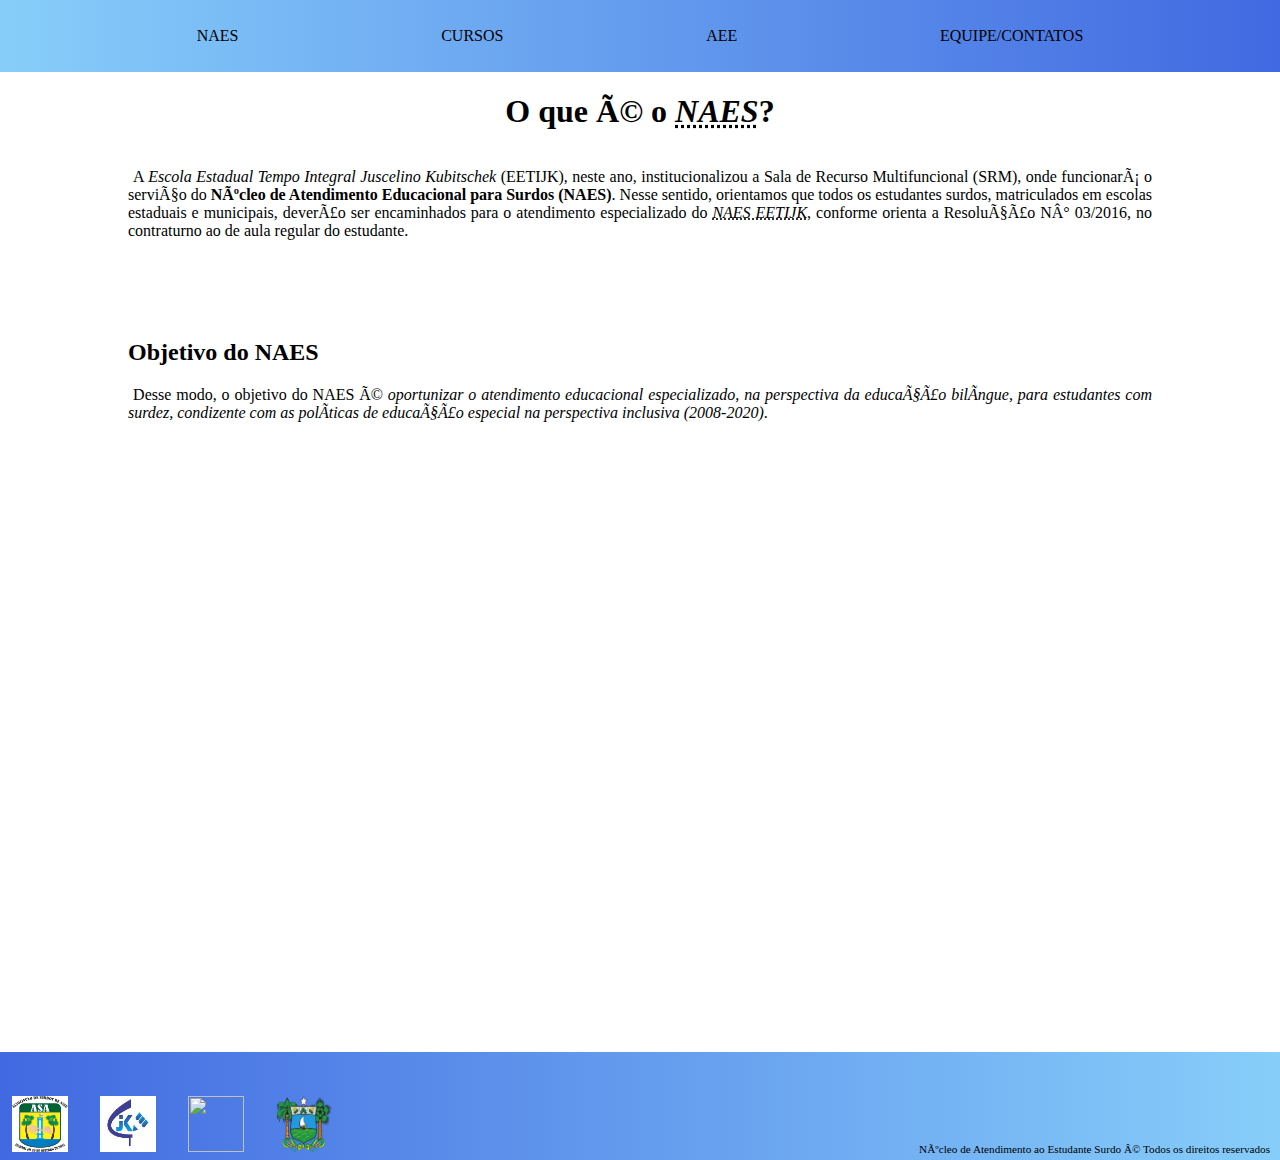
==== index.html @ 47853324 "first commit - esboço e webpage rascunhosa" ====
<!DOCTYPE html>
<html lang="pt-br">
    <head>
        <meta charset="utf=8">
        <meta name="viewport" content="width=device-width, initial-scale=1.0">
        <link rel="Stylesheet" href="style.css">
        <link rel="shortcut icon" href="resources/libras.png" type="image/x-icon">
        <title>Naes</title>
    </head>
    <body>

        <nav>  <!-- barra de navegação -->
            <ul id="nav_list">
               <li><a href="index.html"><abbr class="abbr_link" title="Núcleo de Atendimento Educacional para Surdos">NAES</abbr></a></li>
               <li><a href="cursos.html">CURSOS</a></li>
               <li><a href="aee.html"><abbr class="abbr_link" title="Atendimento Educacional Especializado">AEE</abbr></a></li>
               <li><a href="contatos.html">EQUIPE/CONTATOS</a></li>
            </ul>
        </nav> <!-- barra de navegação -->
        
        <header> <!-- cabeçalho -->
            <h1>O que é o <abbr title="Núcleo de Atendimento Educacional para Surdos">NAES</abbr>?</h1>
        </header> <!-- cabeçalho -->
            
        <main>  <!-- corpo principal -->
            <p class="txt_naes">
                A <em>Escola Estadual Tempo Integral Juscelino Kubitschek</em> (EETIJK), neste ano, institucionalizou a Sala de Recurso Multifuncional (SRM), onde funcionará o serviço do <strong>Núcleo de Atendimento Educacional para Surdos (NAES)</strong>. 

                Nesse sentido, orientamos que todos os estudantes surdos, matriculados em escolas estaduais e municipais, deverão ser encaminhados para o atendimento especializado do <abbr title="Núcleo de Atendimento Educacional para surdos da Escola Estadual Tempo Integral Juscelino Kubitschek">NAES EETIJK</abbr>, conforme orienta a Resolução N° 03/2016, no contraturno ao de aula regular do estudante. 
            </p>

            <section title="Objetivo do NAES" id="objetivo-naes">
                <h2>Objetivo do NAES</h2>
                <p class="txt_naes">
                    Desse modo, o objetivo do NAES é <em>oportunizar o atendimento educacional especializado, na perspectiva da educação bilíngue, para estudantes com surdez, condizente com as políticas de educação especial na perspectiva inclusiva (2008-2020)</em>.                     
                </p>
            </section>
        </main> <!-- corpo principal -->

        <footer> <!-- rodapé -->
            
            <picture>
                <ul id="footer-list">
                    <li><img class="img-suporte" src="resources/ASA.png" alt=""></li>
                    <li><img class="img-suporte" src="resources/jk.jpg" alt=""></li>
                    <li><img class="img-suporte" src="resources/Brasão do Assu.jpg" alt=""></li>
                    <li><img class="img-suporte" src="resources/rn_bandeira.png" alt=""></li>
                </ul>
            </picture>
            
            <address>

            </address>

            <div id="copyright">
                Núcleo de Atendimento ao Estudante Surdo © Todos os direitos reservados             
            </div>
        </footer> <!-- rodapé -->

    </body>
</html>
---- style.css ----
* {
    box-sizing: border-box;
    font-family: Georgia, 'Times New Roman', Times, serif;
}

html, body {
    width: 100%;
    height: 100%;
    margin: 0;
    background-color: white;
}


/* ----------------------------------------- */

/* general styles */

p {
    text-align: justify;
    text-indent: 0.5%;
}

a {
    color: black;
    text-decoration: none;
    margin: auto;
}

abbr {
    font-style: italic;
}

nav > ul > li > a >.abbr_link {
    text-decoration: none;
    font-style: normal;
}

em {
    font-weight: 500;
}

/* general styles */

/* ----------------------------------------- */

/* especific styles */

    /* navegation styles */

nav { 
    background-image: linear-gradient(to left,#4169E1, #87CEFA);
    display: flex;
    justify-content: center;
    align-items: center;
    width: 100%;
    height: 8%;
}
    
#nav_list {       /* <ul> da barra de navegação */                               
    width: 100%;
    height: 100%;   
    list-style: none;
    padding: 0;
    display: flex;
    justify-content: space-evenly;
    align-items: center;
    /* border: 1px solid red; */
}

#nav_list > li > a {
    font-weight: 500;
    border-radius: 10px;
    padding: 6px;
}

#nav_list > li > a:hover {
    color: white;
}
    /* navegation styles */

/* ----------------------------------- */

    /* header styles */
h1 {
    text-align: center;
}
    /* header styles */

/* ----------------------------------- */

    /* main styles */
main {
    width: 100%;
    height: 100%;
    display: flex;
    flex-direction: column;
    align-items: center;
}

.txt_naes {
    width: 80%;
    height: 15%;
}

#objetivo-naes {
    width: 80%;
    height: 15%;
    text-align: start;
}


#objetivo-naes > .txt_naes {
    width: 100%;
    height: 100%;
}
    /* main styles */
    
/* ----------------------------------- */

    /* footer styles */

footer {
    background-image: linear-gradient(to right, #4169E1, #87CEFA);
    position: relative;
    width: 100%;
    height: 12%;
}

#footer-list {
    width: 30%;
    padding: 0;
    display: flex;
    justify-content: space-evenly;
    list-style: none;
    position: absolute;
    bottom: -12px;
    left: -20px;
}

.img-suporte {
    width: 3.5rem;
    height: 3.5rem;
}

#copyright {
    font-size: 0.7rem;
    position: absolute;
    bottom: 5px;
    right: 10px;
}

    /* footer styles */
    


/* especific styles */
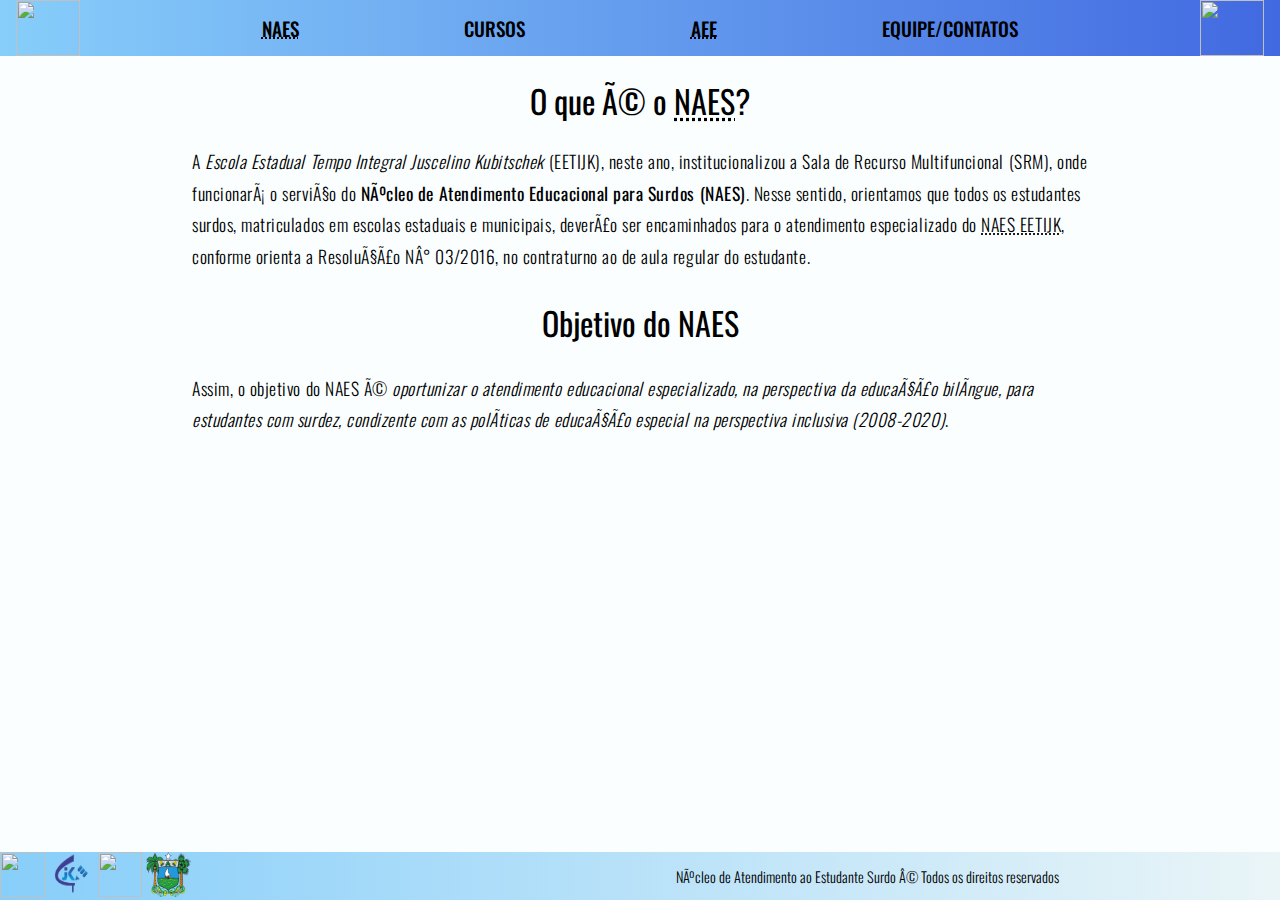
==== commit 43b378d2: "Reorganização do código e design" ====
--- a/index.html
+++ b/index.html
@@ -3,57 +3,55 @@
     <head>
         <meta charset="utf=8">
         <meta name="viewport" content="width=device-width, initial-scale=1.0">
-        <link rel="Stylesheet" href="style.css">
+        <link rel="Stylesheet" href="index_style.css">
         <link rel="shortcut icon" href="resources/libras.png" type="image/x-icon">
         <title>Naes</title>
     </head>
     <body>
-
-        <nav>  <!-- barra de navegação -->
-            <ul id="nav_list">
-               <li><a href="index.html"><abbr class="abbr_link" title="Núcleo de Atendimento Educacional para Surdos">NAES</abbr></a></li>
-               <li><a href="cursos.html">CURSOS</a></li>
-               <li><a href="aee.html"><abbr class="abbr_link" title="Atendimento Educacional Especializado">AEE</abbr></a></li>
-               <li><a href="contatos.html">EQUIPE/CONTATOS</a></li>
-            </ul>
-        </nav> <!-- barra de navegação -->
-        
+    
         <header> <!-- cabeçalho -->
-            <h1>O que é o <abbr title="Núcleo de Atendimento Educacional para Surdos">NAES</abbr>?</h1>
+            <nav>  <!-- barra de navegação -->
+                <img src="Resources/brasão_assu_transp.png" id="assu">
+                <div class="menu">
+                    <a href="index.html"><abbr class="abbr_link" title="Núcleo de Atendimento Educacional para Surdos">NAES</abbr></a>
+                    <a href="cursos.html">CURSOS</a>
+                    <a href="aee.html"><abbr class="abbr_link" title="Atendimento Educacional Especializado">AEE</abbr></a>
+                    <a href="contatos.html">EQUIPE/CONTATOS</a>
+                </div>
+                <img src="Resources/rn_bandeira.png" id="rn">
+            </nav> <!-- barra de navegação -->
+            
         </header> <!-- cabeçalho -->
             
         <main>  <!-- corpo principal -->
-            <p class="txt_naes">
-                A <em>Escola Estadual Tempo Integral Juscelino Kubitschek</em> (EETIJK), neste ano, institucionalizou a Sala de Recurso Multifuncional (SRM), onde funcionará o serviço do <strong>Núcleo de Atendimento Educacional para Surdos (NAES)</strong>. 
+            <div class="main_container">
+                <h1>O que é o <abbr title="Núcleo de Atendimento Educacional para Surdos">NAES</abbr>?</h1>
 
-                Nesse sentido, orientamos que todos os estudantes surdos, matriculados em escolas estaduais e municipais, deverão ser encaminhados para o atendimento especializado do <abbr title="Núcleo de Atendimento Educacional para surdos da Escola Estadual Tempo Integral Juscelino Kubitschek">NAES EETIJK</abbr>, conforme orienta a Resolução N° 03/2016, no contraturno ao de aula regular do estudante. 
-            </p>
+                <p class="txt_naes">
+                    A <em>Escola Estadual Tempo Integral Juscelino Kubitschek</em> (EETIJK), neste ano, institucionalizou a Sala de Recurso Multifuncional (SRM), onde funcionará o serviço do <strong>Núcleo de Atendimento Educacional para Surdos (NAES)</strong>. 
 
-            <section title="Objetivo do NAES" id="objetivo-naes">
+                    Nesse sentido, orientamos que todos os estudantes surdos, matriculados em escolas estaduais e municipais, deverão ser encaminhados para o atendimento especializado do <abbr title="Núcleo de Atendimento Educacional para surdos da Escola Estadual Tempo Integral Juscelino Kubitschek">NAES EETIJK</abbr>, conforme orienta a Resolução N° 03/2016, no contraturno ao de aula regular do estudante. 
+                </p>
+
                 <h2>Objetivo do NAES</h2>
                 <p class="txt_naes">
-                    Desse modo, o objetivo do NAES é <em>oportunizar o atendimento educacional especializado, na perspectiva da educação bilíngue, para estudantes com surdez, condizente com as políticas de educação especial na perspectiva inclusiva (2008-2020)</em>.                     
+                        Assim, o objetivo do NAES é <em>oportunizar o atendimento educacional especializado, na perspectiva da educação bilíngue, para estudantes com surdez, condizente com as políticas de educação especial na perspectiva inclusiva (2008-2020)</em>.                 
                 </p>
-            </section>
+            </div>
+
         </main> <!-- corpo principal -->
 
         <footer> <!-- rodapé -->
-            
             <picture>
-                <ul id="footer-list">
-                    <li><img class="img-suporte" src="resources/ASA.png" alt=""></li>
-                    <li><img class="img-suporte" src="resources/jk.jpg" alt=""></li>
-                    <li><img class="img-suporte" src="resources/Brasão do Assu.jpg" alt=""></li>
-                    <li><img class="img-suporte" src="resources/rn_bandeira.png" alt=""></li>
-                </ul>
+                <img class="img-suporte" src="resources/brasão_asa_transp.png" alt="">
+                <img class="img-suporte" src="resources/jk_transparente.png" alt="">
+                <img class="img-suporte" src="resources/brasão_assu_transp.png" alt="">
+                <img class="img-suporte" src="resources/rn_bandeira.png" alt="">
             </picture>
             
-            <address>
 
-            </address>
-
-            <div id="copyright">
-                Núcleo de Atendimento ao Estudante Surdo © Todos os direitos reservados             
+            <div id="copyright">            
+                Núcleo de Atendimento ao Estudante Surdo © Todos os direitos reservados 
             </div>
         </footer> <!-- rodapé -->
 
--- a/index_style.css
+++ b/index_style.css
@@ -0,0 +1,124 @@
+@import url('https://fonts.googleapis.com/css2?family=Oswald:wght@200;300;400;500&display=swap');
+
+body {
+    width: 100vw;
+    height: 100vh;
+
+    display: grid;
+    grid-template-areas:
+        "header"
+        "main"
+        "footer";
+    grid-template-rows: 3.5em 1fr 3em;
+    margin: 0;
+}
+
+/* ---- HEADER ----- */
+
+header {
+    background-image: linear-gradient(to left, #4169E1, #87CEFA);
+}
+
+nav {
+    width: 100%;
+    height: 100%;
+
+    display: flex;
+    justify-content: space-evenly;
+    align-items: center;
+}
+
+nav > img {
+    width: 4em;
+    height: 100%;
+}
+
+nav > div.menu {
+    width: 85%;
+    height: 100%;
+
+    display: flex;
+    justify-content: space-evenly;
+    align-items: center;
+}
+nav > div.menu > a {
+    font: 500 1.2em 'Oswald', sans-serif;
+
+    color: black;
+    text-decoration: none;
+}
+nav > div.menu > a:hover {
+    color: white;
+}
+
+/* ---- HEADER ----- */
+
+
+
+/*------ MAIN ------ */
+
+main {
+    background-color: #Fafeff;
+    
+    display: flex;
+    justify-content: center;
+    align-items: center;
+}
+
+.main_container {
+    width: 70%;
+    height: 100%;   
+}
+
+main > div > h1, main > div > h2 {
+    text-align: center;
+    font: 400 2em 'Oswald',sans-serif;
+}
+
+main > div > p.txt_naes {
+    font: 300 1.1em 'Oswald',sans-serif;
+    text-align: left;
+    line-height: 1.8;
+    letter-spacing: 0.03em;
+}
+
+strong {
+    font-weight: 400;
+}
+
+/*------ MAIN ------ */
+
+
+
+/*----- FOOTER ----- */
+
+footer {
+    display: grid;
+    grid-template-areas: "picture div";
+    grid-template-columns: "50% 50%";
+
+    background-image: linear-gradient(to left, #Eaf5f7, #87CEFA);
+}
+
+footer > picture {
+    width: 40%;
+    height: 100%;
+}
+
+footer > picture > img {
+    width: 2.8em;
+    height: 2.8em;
+}
+
+footer > div#copyright {
+    width: 70%;
+    height: 100%;
+
+    display: flex;
+    justify-content: end;
+    align-items: center;
+
+    font: 300 0.9em 'Oswald',sans-serif;
+}
+
+/*----- FOOTER ----- */